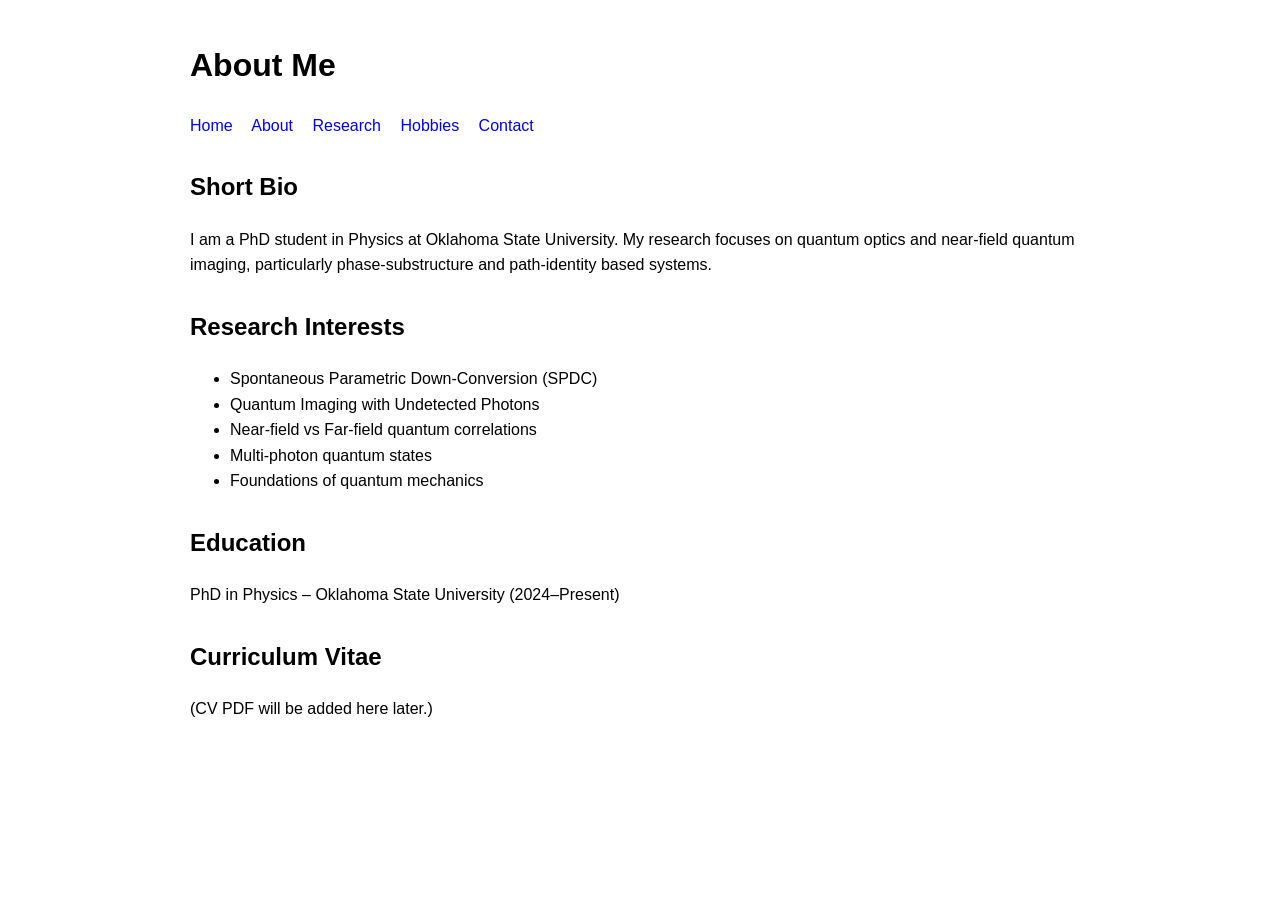
==== about.html @ afd7a63c "about.html" ====
<!DOCTYPE html>
<html>
<head>
  <meta charset="utf-8" />
  <meta name="viewport" content="width=device-width, initial-scale=1" />
  <title>About | Dibyendu Jana</title>

  <style>
    body {
      font-family: Arial, sans-serif;
      max-width: 900px;
      margin: 40px auto;
      padding: 0 20px;
      line-height: 1.6;
    }

    nav a {
      margin-right: 15px;
      text-decoration: none;
    }

    h1, h2 {
      margin-top: 30px;
    }

    .section {
      margin-top: 25px;
    }
  </style>
</head>

<body>

  <h1>About Me</h1>

  <nav>
    <a href="index.html">Home</a>
    <a href="about.html">About</a>
    <a href="research.html">Research</a>
    <a href="hobbies.html">Hobbies</a>
    <a href="contact.html">Contact</a>
  </nav>

  <div class="section">
    <h2>Short Bio</h2>
    <p>
      I am a PhD student in Physics at Oklahoma State University.
      My research focuses on quantum optics and near-field quantum imaging,
      particularly phase-substructure and path-identity based systems.
    </p>
  </div>

  <div class="section">
    <h2>Research Interests</h2>
    <ul>
      <li>Spontaneous Parametric Down-Conversion (SPDC)</li>
      <li>Quantum Imaging with Undetected Photons</li>
      <li>Near-field vs Far-field quantum correlations</li>
      <li>Multi-photon quantum states</li>
      <li>Foundations of quantum mechanics</li>
    </ul>
  </div>

  <div class="section">
    <h2>Education</h2>
    <p>
      PhD in Physics – Oklahoma State University (2024–Present)
    </p>
  </div>

  <div class="section">
    <h2>Curriculum Vitae</h2>
    <p>
      (CV PDF will be added here later.)
    </p>
  </div>

</body>
</html>
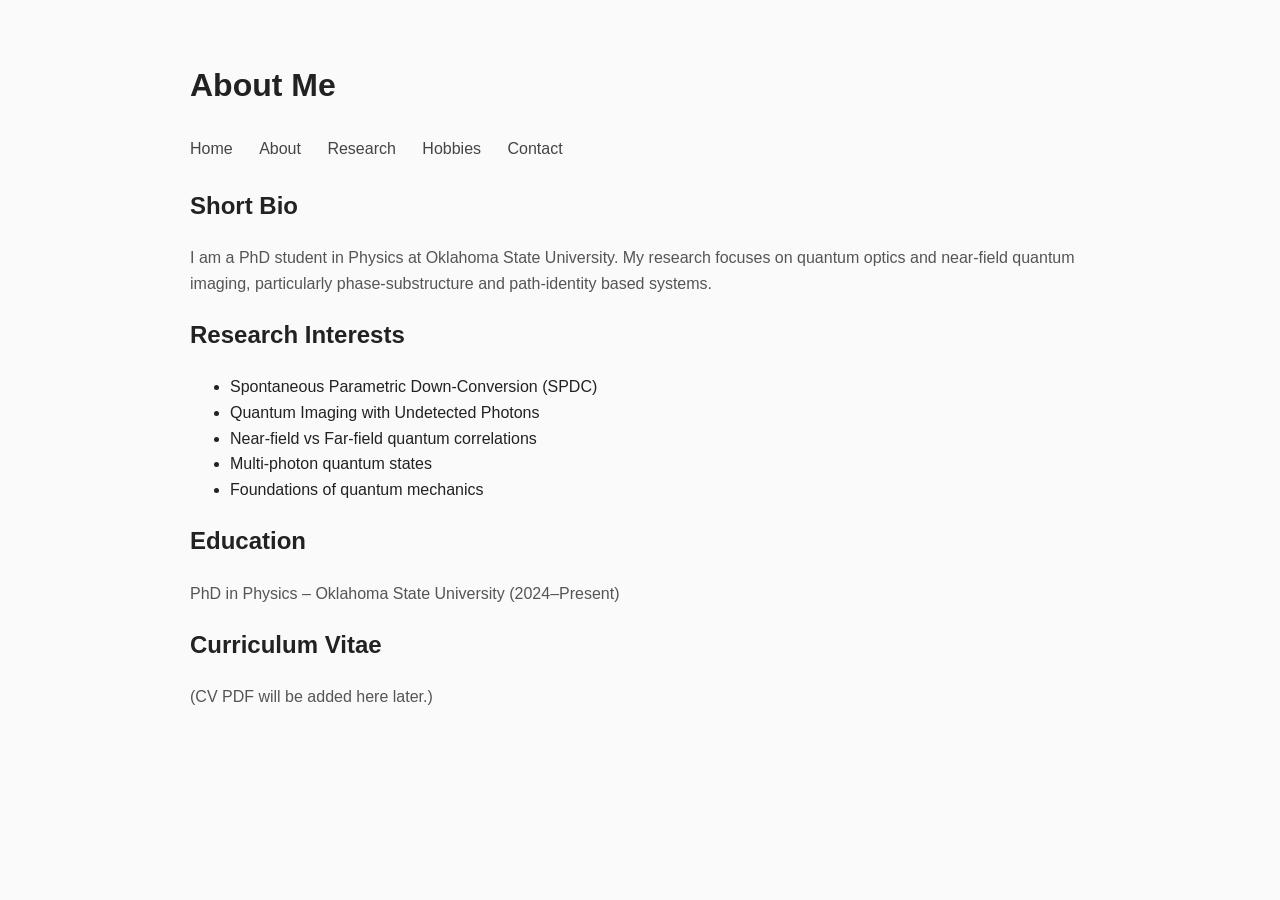
==== commit 9763f456: "Update about.html" ====
--- a/about.html
+++ b/about.html
@@ -5,27 +5,68 @@
   <meta name="viewport" content="width=device-width, initial-scale=1" />
   <title>About | Dibyendu Jana</title>
 
-  <style>
-    body {
-      font-family: Arial, sans-serif;
-      max-width: 900px;
-      margin: 40px auto;
-      padding: 0 20px;
-      line-height: 1.6;
-    }
+   <style>
+ body {
+  font-family: -apple-system, BlinkMacSystemFont, "Segoe UI", Roboto, sans-serif;
+  max-width: 900px;
+  margin: 60px auto;
+  padding: 0 20px;
+  line-height: 1.6;
+  color: #222;
+  background-color: #fafafa;
+}
 
-    nav a {
-      margin-right: 15px;
-      text-decoration: none;
-    }
+h1 {
+  font-size: 32px;
+  margin-bottom: 5px;
+}
 
-    h1, h2 {
-      margin-top: 30px;
-    }
+p {
+  color: #555;
+}
 
-    .section {
-      margin-top: 25px;
-    }
+nav {
+  margin: 25px 0;
+}
+
+nav a {
+  margin-right: 22px;
+  text-decoration: none;
+  color: #444;
+  font-weight: 500;
+  transition: color 0.2s ease;
+}
+
+nav a:hover {
+  color: #000;
+}
+
+.card {
+  background: white;
+  border: 1px solid #eee;
+  padding: 22px;
+  border-radius: 14px;
+  margin-top: 25px;
+  box-shadow: 0 4px 14px rgba(0, 0, 0, 0.04);
+}
+
+.profile-pic {
+  width: 140px;
+  height: 140px;
+  border-radius: 50%;
+  object-fit: cover;
+  display: block;
+  margin: 20px 0 10px 0;
+  border: 1px solid #ddd;
+  box-shadow: 0 4px 12px rgba(0, 0, 0, 0.08);
+  transition: transform 0.3s ease, box-shadow 0.3s ease;
+}
+
+.profile-pic:hover {
+  transform: scale(1.03);
+  box-shadow: 0 8px 20px rgba(0, 0, 0, 0.12);
+}
+
   </style>
 </head>
 
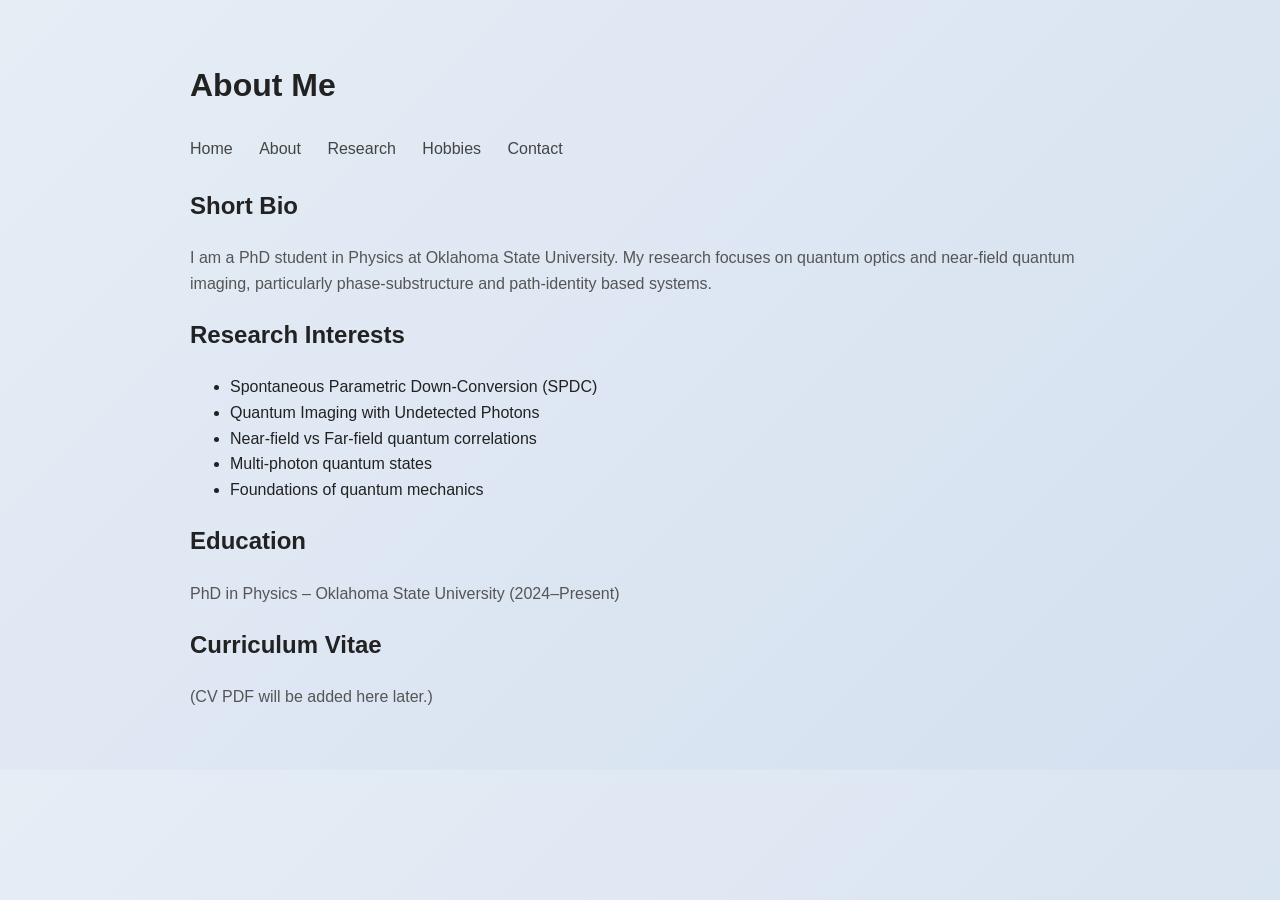
==== commit 9213c222: "Update about.html" ====
--- a/about.html
+++ b/about.html
@@ -15,6 +15,14 @@
   color: #222;
   background-color: #fafafa;
 }
+body.inner-page {
+  background: linear-gradient(
+    135deg,
+    #e6edf5,
+    #d4e0f0
+  );
+}
+    
 
 h1 {
   font-size: 32px;
@@ -70,7 +78,8 @@
   </style>
 </head>
 
-<body>
+<body class="inner-page">
+
 
   <h1>About Me</h1>
 
